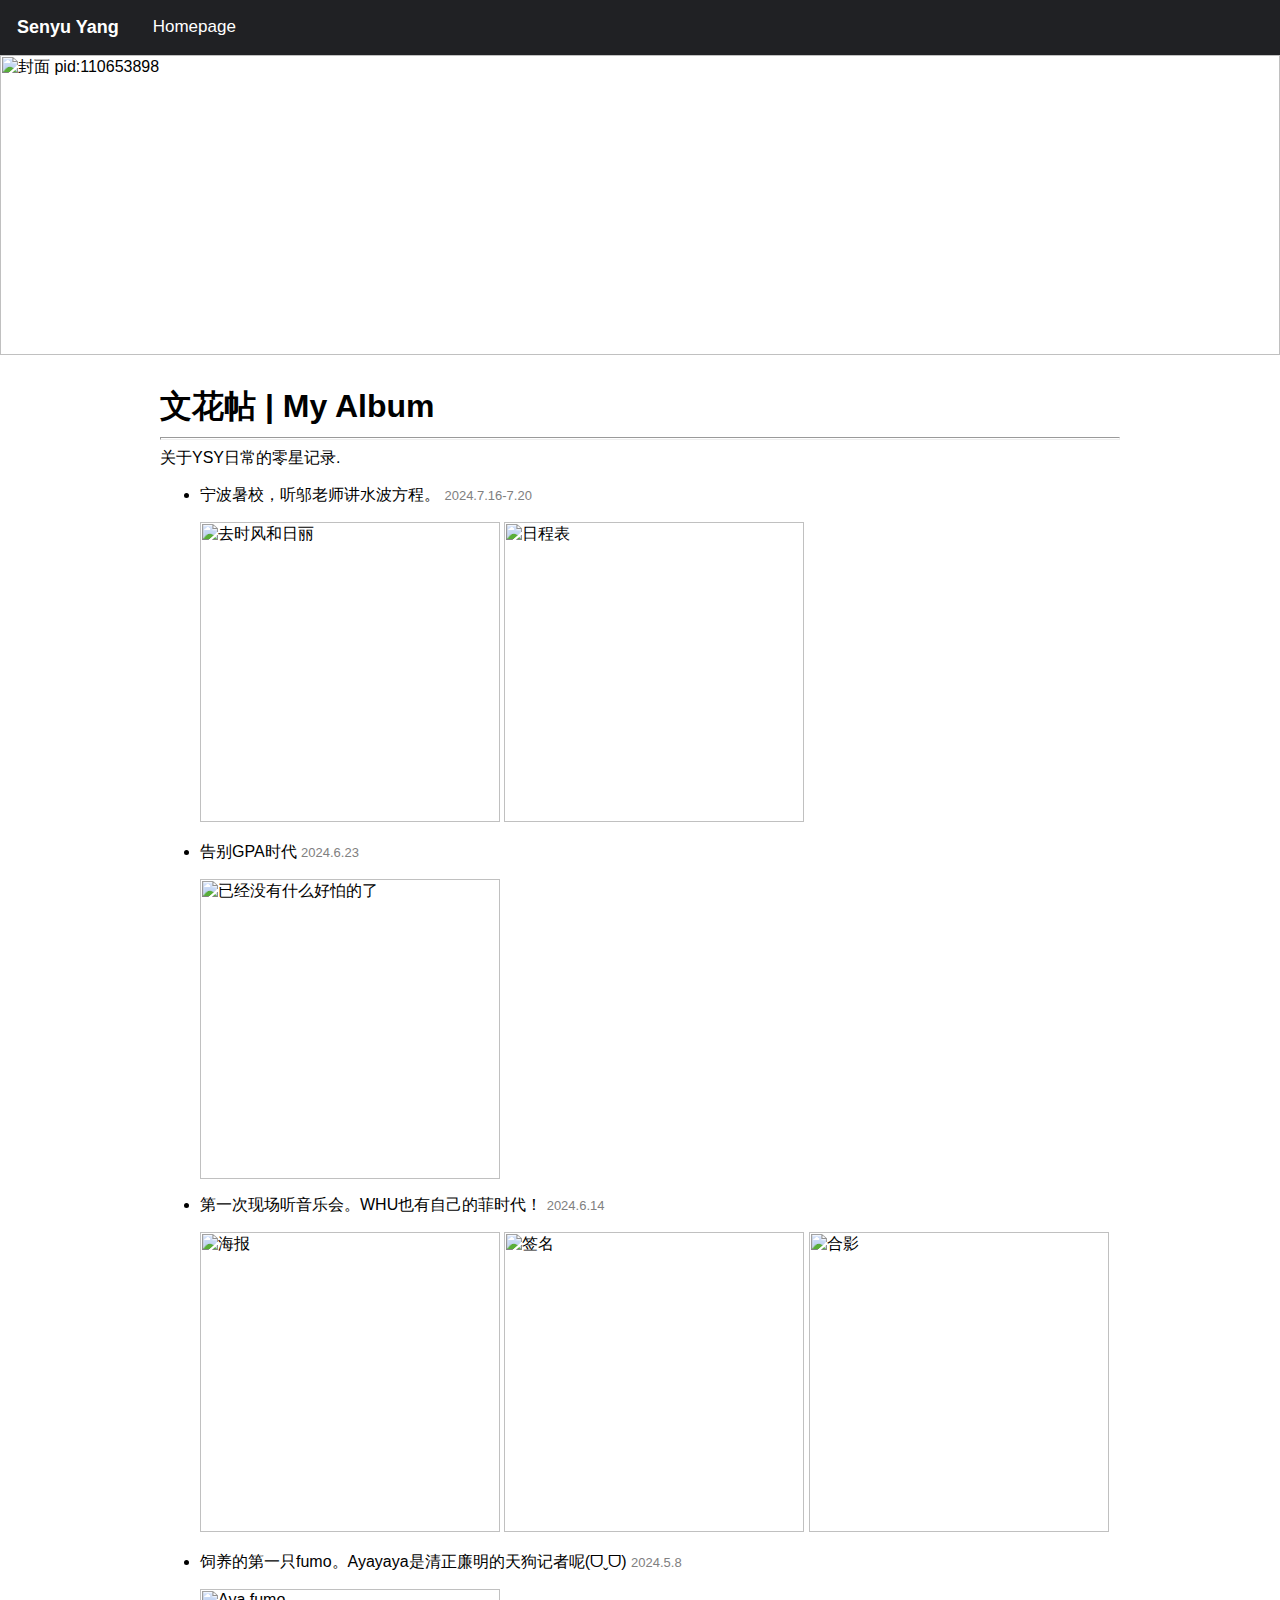
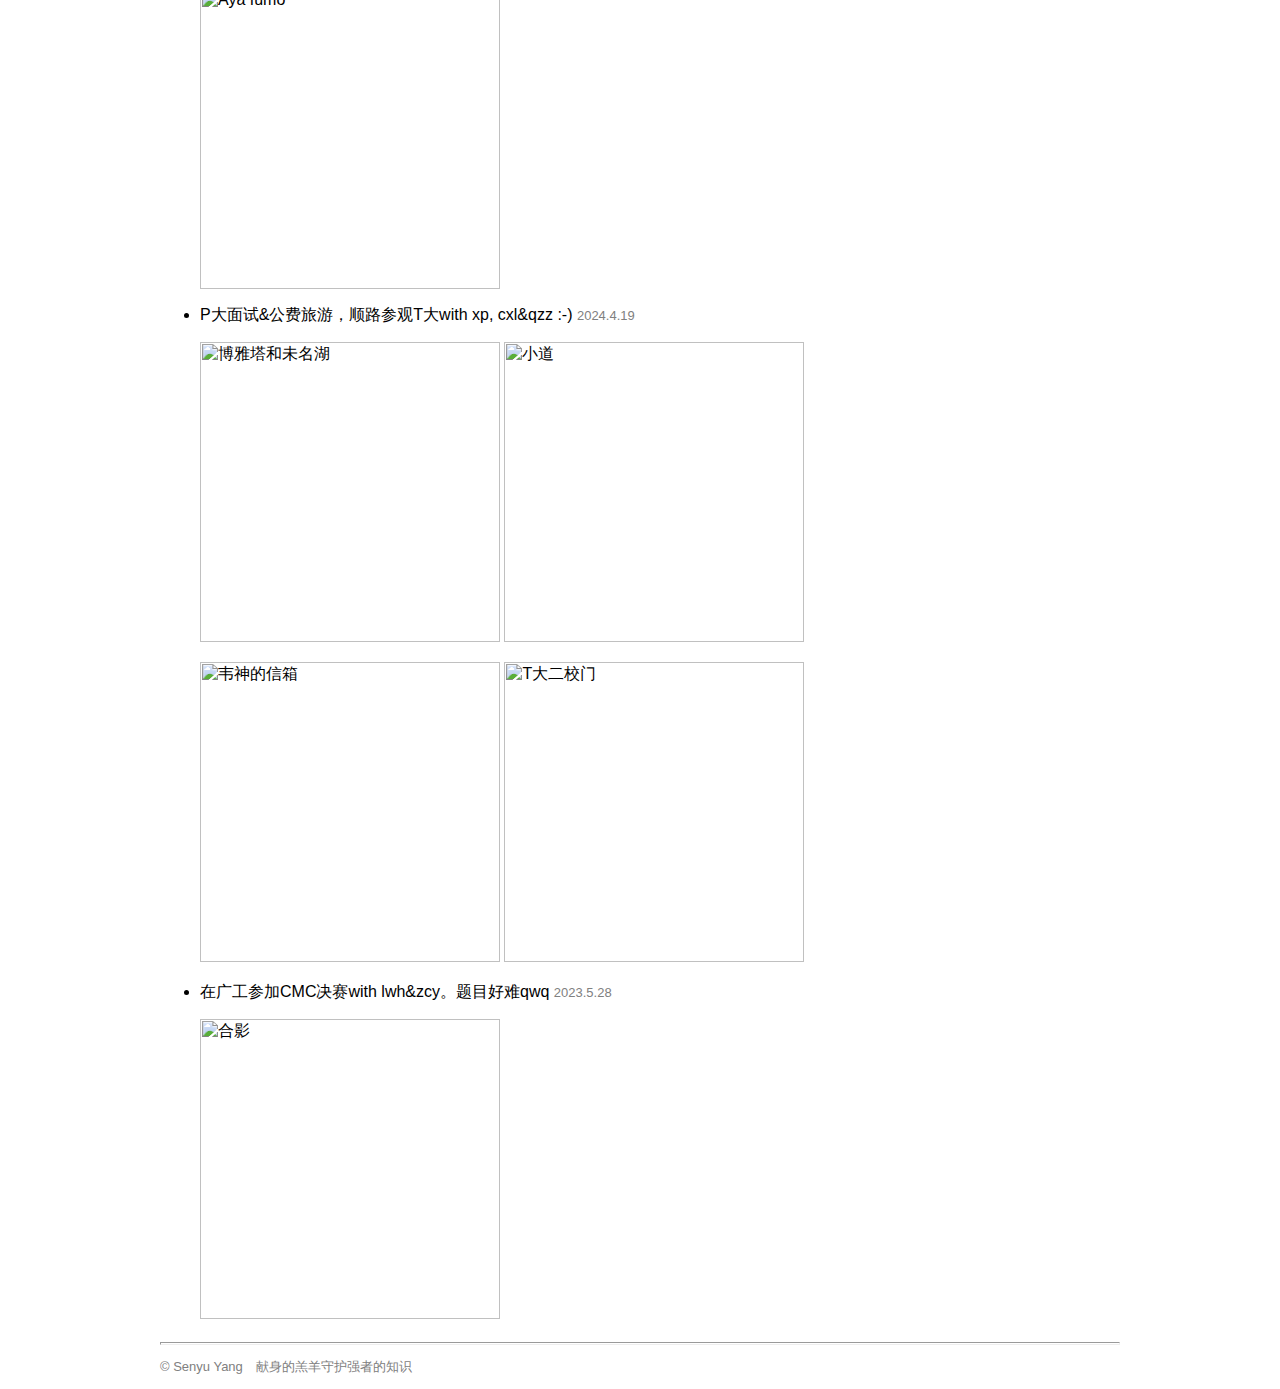
==== index.html @ 7a283efd "Update and rename README.md to index.html" ====
<html>
<head>  
<meta charset="utf-8">
<!--设置链接颜色-->  
<style>
a:link, a:visited{color:#0000EE}
</style>
<!--网页标题和图标  -->
<title>文花帖 | My Album</title>
<link rel="shortcut icon" href="https://raw.githubusercontent.com/SenyuYangPDELearner/SenyuYangPDELearner.github.io/main/favicon.ico">
<!--导入图标库  -->
  <script src="https://kit.fontawesome.com/c61fec31c6.js" crossorigin="anonymous"></script>
<!--LaTeX脚本-->
  <script src="https://cdn.mathjax.org/mathjax/latest/MathJax.js?config=TeX-AMS-MML_HTMLorMML" type="text/javascript"></script>
<script type="text/x-mathjax-config">
MathJax.Hub.Config({
        tex2jax: {
        skipTags: ['script', 'noscript', 'style', 'textarea', 'pre'],
        inlineMath: [['$','$']],
        displayMath: [['$$','$$']]
        }
});
</script>
<!--导航栏设置-->
<style>
   body {
    margin: 0;
     min-height: 100%;
     display: flex;
     flex-direction: column; 
     font-family: Verdana, sans-serif;
   }
   /*导航栏设置 */
   .navbar {
      position: sticky;
      top: 0;
      width: 100%;
      margin: 0;
      padding: 0px;
      overflow: hidden;
      background-color: rgb(32,33,36);
   }
   .navbar a {
      display: block;
      float: left;
      color: white;
      text-align: center;
      padding: 17px;/* 导航栏高度*/
      text-decoration: none;
      font-size: 17px;
   }
  img{
    height:300px;
  }
</style>
</head>

<!--设置背景图片 -->
<body background="" style="background-position:center top; background-repeat:no-repeat;">
<!--顶部导航栏 -->
<nav class="navbar">
      <a style="color:white; font-weight:bold; font-size:large">Senyu Yang</a>
      <a href="https://senyuyangpdelearner.github.io" target="_self">Homepage</a>
</nav>
<!--封面 -->
<img style="width:100%; margin: 0 auto;" src="https://raw.githubusercontent.com/SenyuYangPDELearner/seminars/main/img/Akyuucover-pid110653898.jpg" alt="封面 pid:110653898" title="铃求组，好！ pid:110653898" >
<!--正文区块-->
<div id="container" style="width:75%; margin: 0 auto; flex: 1">
<h1 style="margin-bottom: 0; margin-top: 30px">文花帖 | My Album</h1>
<hr style="height:1px">

关于YSY日常的零星记录.

<ul>
<li>
  <p>宁波暑校，听邬老师讲水波方程。 <font size=2 color="grey">2024.7.16-7.20</font></p>
  <p>
    <img src="https://raw.githubusercontent.com/SenyuYangPDELearner/record/main/image/toNingBo.jpg" alt="去时风和日丽" title="去时风和日丽"> 
    <img src="https://raw.githubusercontent.com/SenyuYangPDELearner/record/main/image/NBUschedule.jpg" alt="日程表" title="日程表" height="300">
  </p>
</li>

<li>
  <p>告别GPA时代 <font size=2 color="grey">2024.6.23</font></p>
  <p>
    <img src="https://raw.githubusercontent.com/SenyuYangPDELearner/record/main/image/1694680745694.jpg" alt="已经没有什么好怕的了" title="禁止迫害" height="300">
  </p>
</li>

<li>
  <p>第一次现场听音乐会。WHU也有自己的菲时代！ <font size=2 color="grey">2024.6.14</font></p>
  <p>
    <img src="https://raw.githubusercontent.com/SenyuYangPDELearner/record/main/image/IMG_20240612_154621.png" alt="海报" title="歌会海报" height="300">
    <img src="https://raw.githubusercontent.com/SenyuYangPDELearner/record/main/image/IMG_20240614_215736.jpg" alt="签名" title="字太丑所以马赛克了" height="300">
    <img src="https://raw.githubusercontent.com/SenyuYangPDELearner/record/main/image/mmexport1718374414800.jpg" alt="合影" title="这就是我们菲迷的组合技口牙" height="300">
  </p>
</li>

<li>
  <p>饲养的第一只fumo。​Ayayaya是清正廉明的天狗记者呢(ᗜˬᗜ)  <font size=2 color="grey">2024.5.8</font></p>
  <p>
    <img src="https://raw.githubusercontent.com/SenyuYangPDELearner/record/main/image/IMG_20240508_110940.jpg" alt="Aya fumo" title="fumofumo, 文文最可爱啦" height=300>
  </p>
</li>

<li>
  <p>P大面试&公费旅游，顺路参观T大with xp, cxl&qzz :-) <font size=2 color="grey">2024.4.19</font></p>
  <p>
    <img src="https://raw.githubusercontent.com/SenyuYangPDELearner/record/main/image/IMG_20240419_105606.jpg" alt="博雅塔和未名湖" title="博雅塔和未名湖" height=300 >
    <img src="https://raw.githubusercontent.com/SenyuYangPDELearner/record/main/image/IMG_20240419_102239.jpg" alt="小道" title="一条小道" height=300>
  </p>
  <p>
    <img src="https://raw.githubusercontent.com/SenyuYangPDELearner/record/main/image/IMG_20240623_161920.jpg" alt="韦神的信箱" title="膜" height=300>
    <img src="https://raw.githubusercontent.com/SenyuYangPDELearner/record/main/image/mmexport1713527652871.jpg" alt="T大二校门" title="T大二校门" height=300>
  </p>
</li>

<li>
  <p>在广工参加CMC决赛with lwh&zcy。题目好难qwq <font size=2 color="grey">2023.5.28</font></p>
  <p>
    <img src="https://raw.githubusercontent.com/SenyuYangPDELearner/record/main/image/mmexport1718172528678.jpg" alt="合影" title="ysy发现没有摘口罩.jpg" height=300 >
  </p>
</li>
</div>

<div id="footer" style="bottom: 0; padding: 0px; width: 75%; margin: 0 auto; font-size:small; color: rgb(128,128,128)">
<hr style="height:1px">
<!--网页底部 -->
<p>
  &copy; Senyu Yang&emsp;献身的羔羊守护强者的知识
</p>
</div>

</body>
</html>
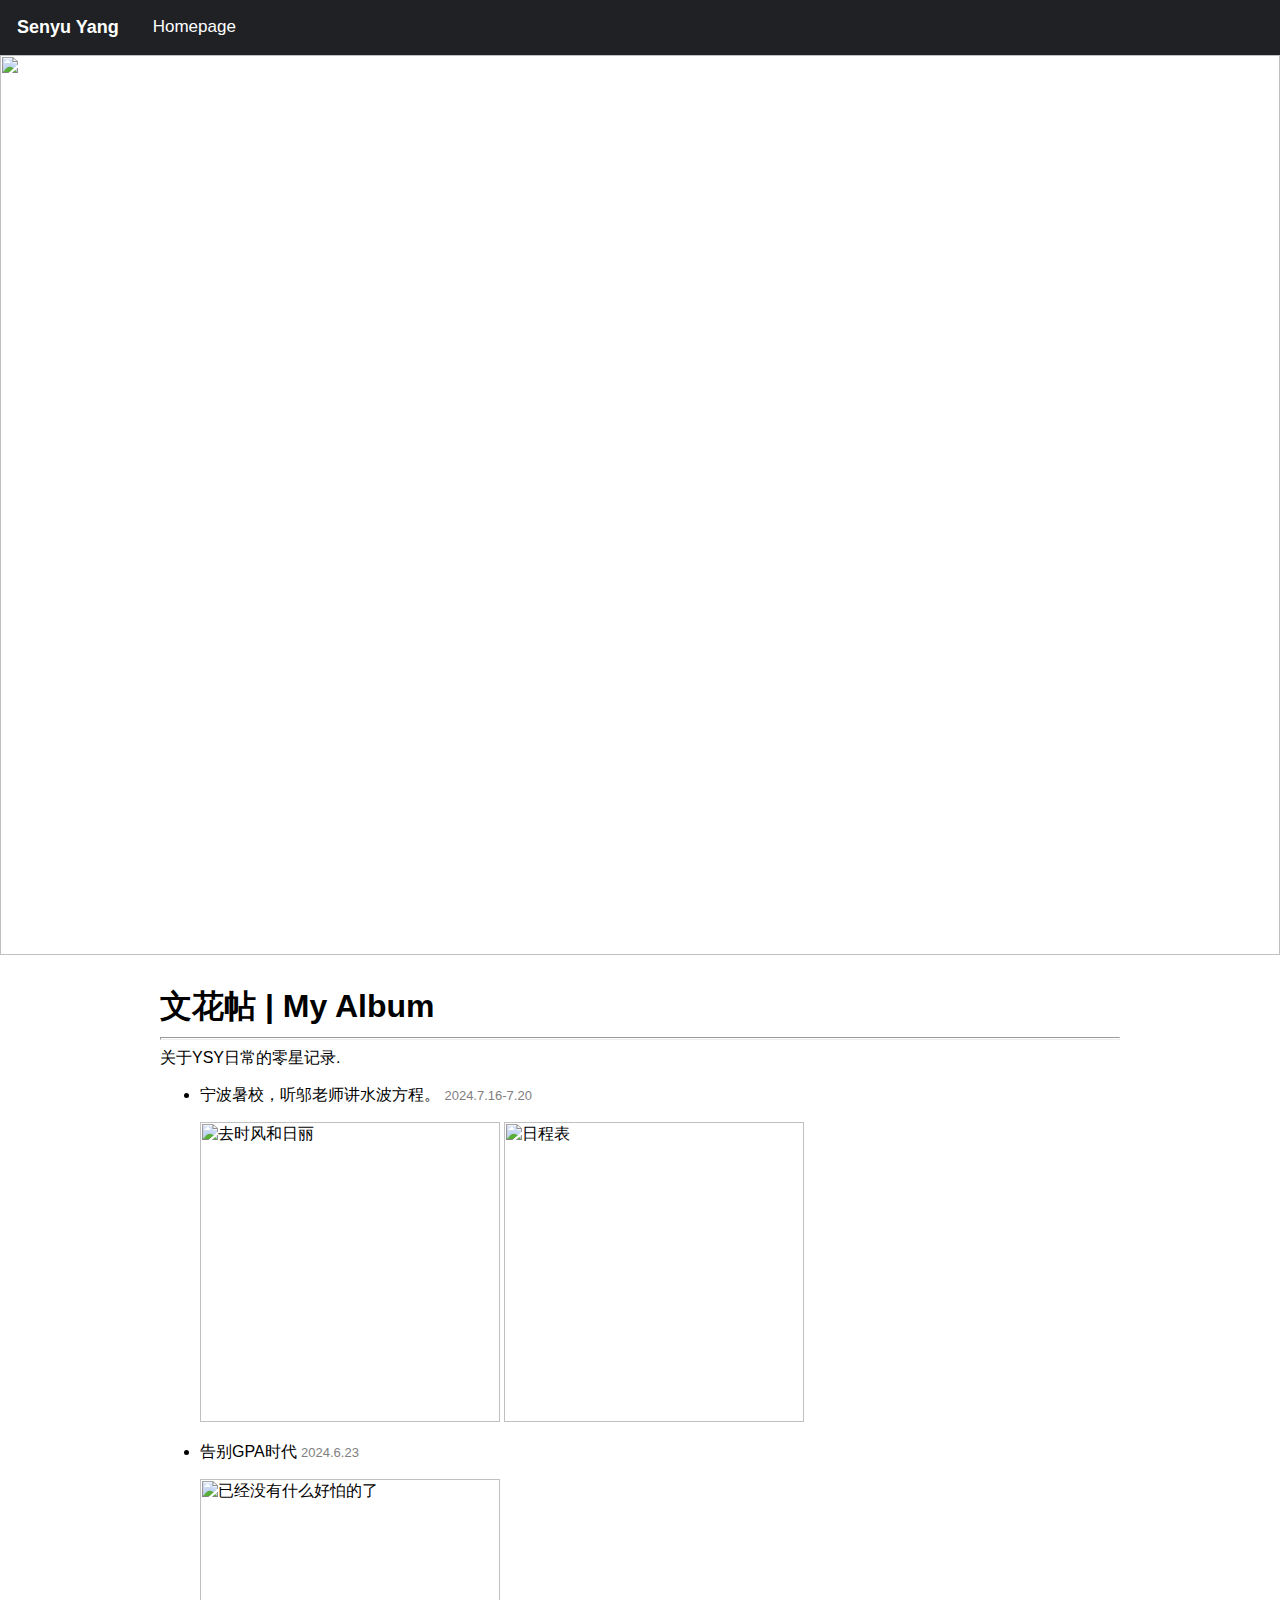
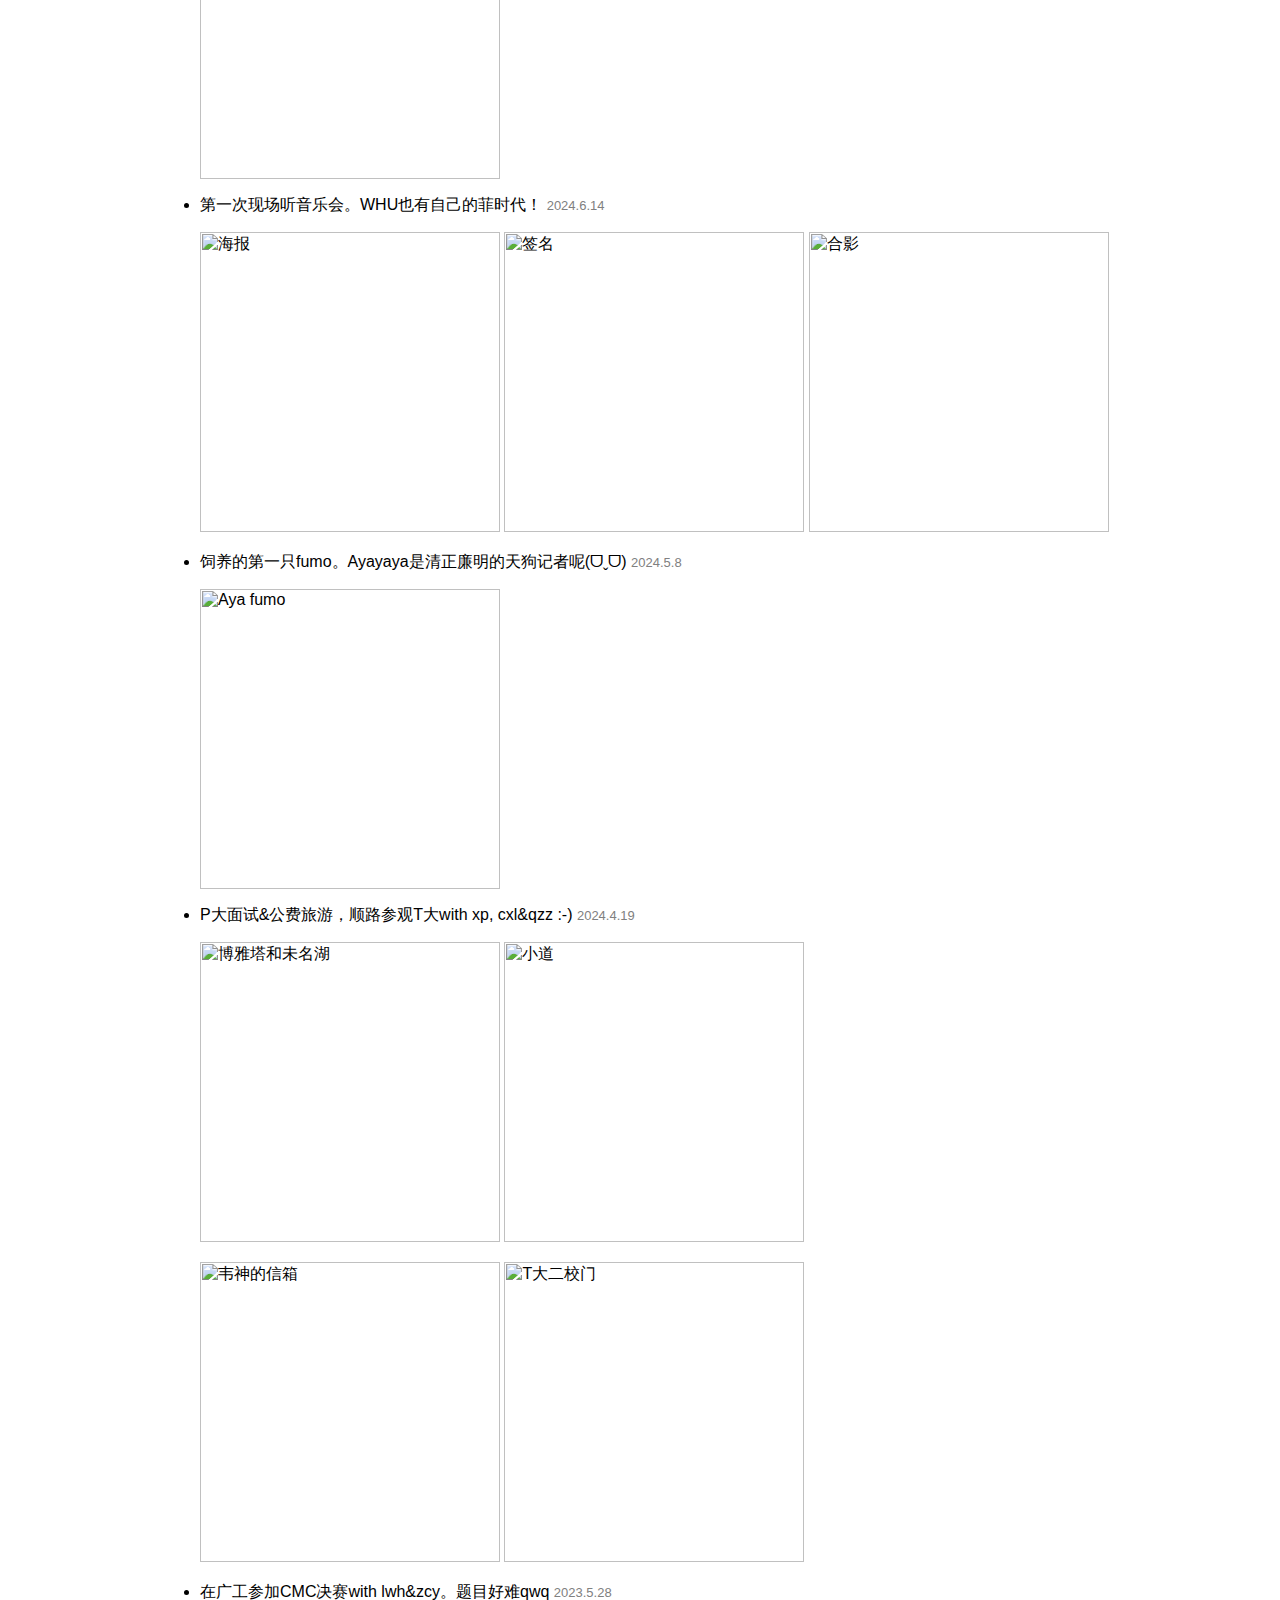
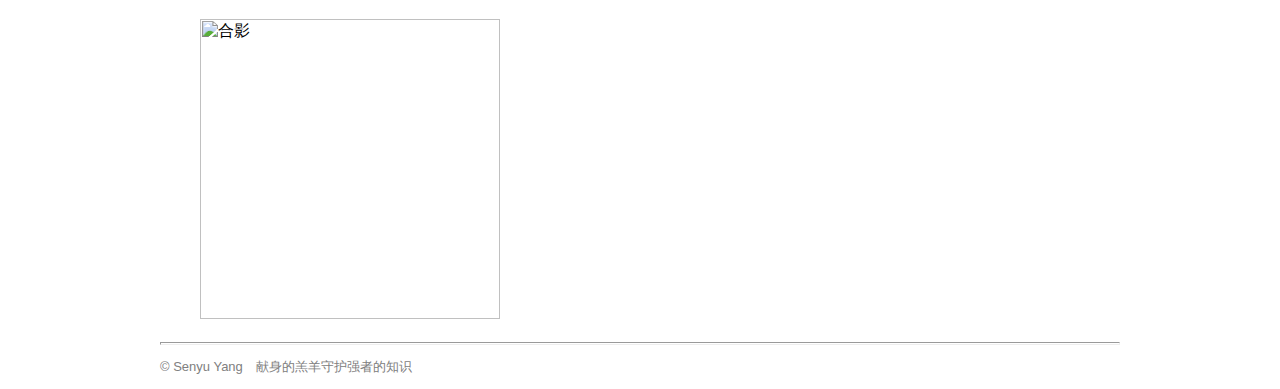
==== commit 11e96ba0: "Update index.html" ====
--- a/index.html
+++ b/index.html
@@ -49,9 +49,6 @@
       text-decoration: none;
       font-size: 17px;
    }
-  img{
-    height:300px;
-  }
 </style>
 </head>
 
@@ -63,7 +60,7 @@
       <a href="https://senyuyangpdelearner.github.io" target="_self">Homepage</a>
 </nav>
 <!--封面 -->
-<img style="width:100%; margin: 0 auto;" src="https://raw.githubusercontent.com/SenyuYangPDELearner/seminars/main/img/Akyuucover-pid110653898.jpg" alt="封面 pid:110653898" title="铃求组，好！ pid:110653898" >
+<img style="width:100%; margin: 0 auto;" src="" alt="" title="" >
 <!--正文区块-->
 <div id="container" style="width:75%; margin: 0 auto; flex: 1">
 <h1 style="margin-bottom: 0; margin-top: 30px">文花帖 | My Album</h1>
@@ -75,7 +72,7 @@
 <li>
   <p>宁波暑校，听邬老师讲水波方程。 <font size=2 color="grey">2024.7.16-7.20</font></p>
   <p>
-    <img src="https://raw.githubusercontent.com/SenyuYangPDELearner/record/main/image/toNingBo.jpg" alt="去时风和日丽" title="去时风和日丽"> 
+    <img src="https://raw.githubusercontent.com/SenyuYangPDELearner/record/main/image/toNingBo.jpg" alt="去时风和日丽" title="去时风和日丽" height="300"> 
     <img src="https://raw.githubusercontent.com/SenyuYangPDELearner/record/main/image/NBUschedule.jpg" alt="日程表" title="日程表" height="300">
   </p>
 </li>
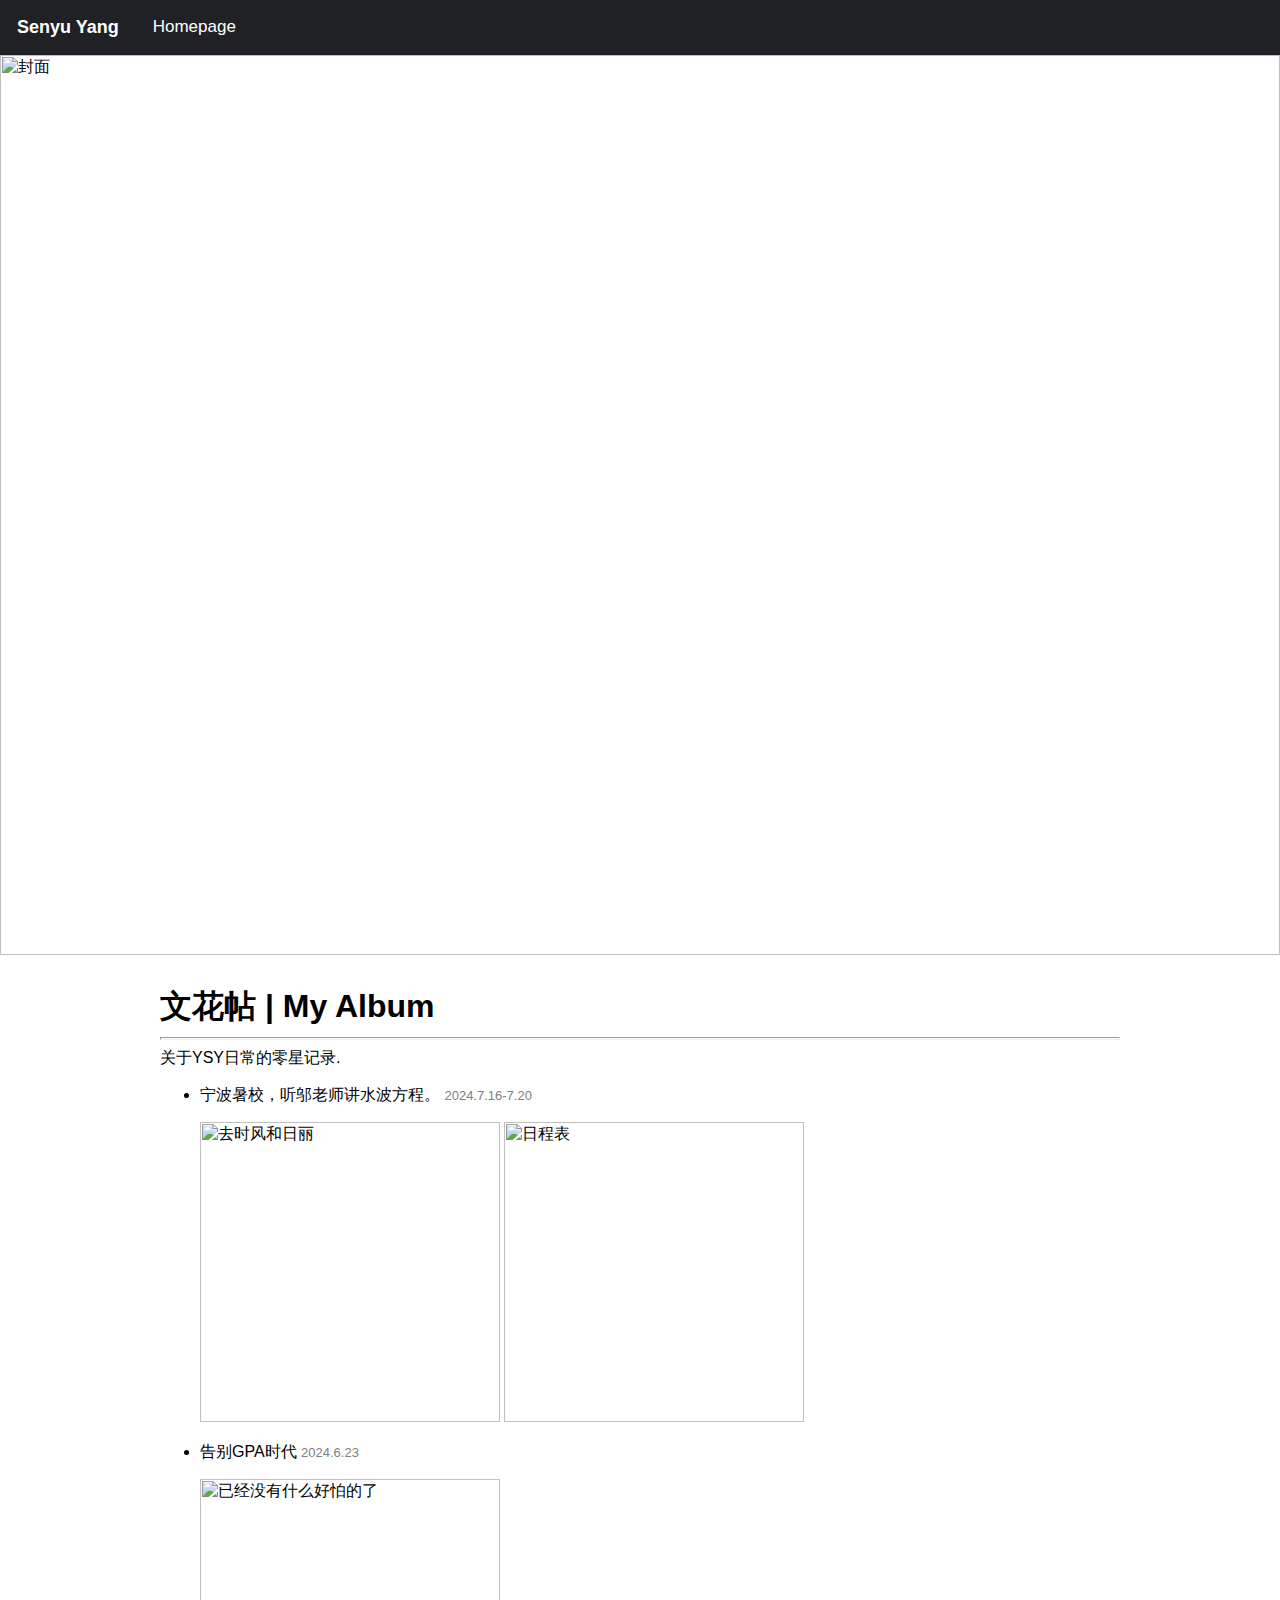
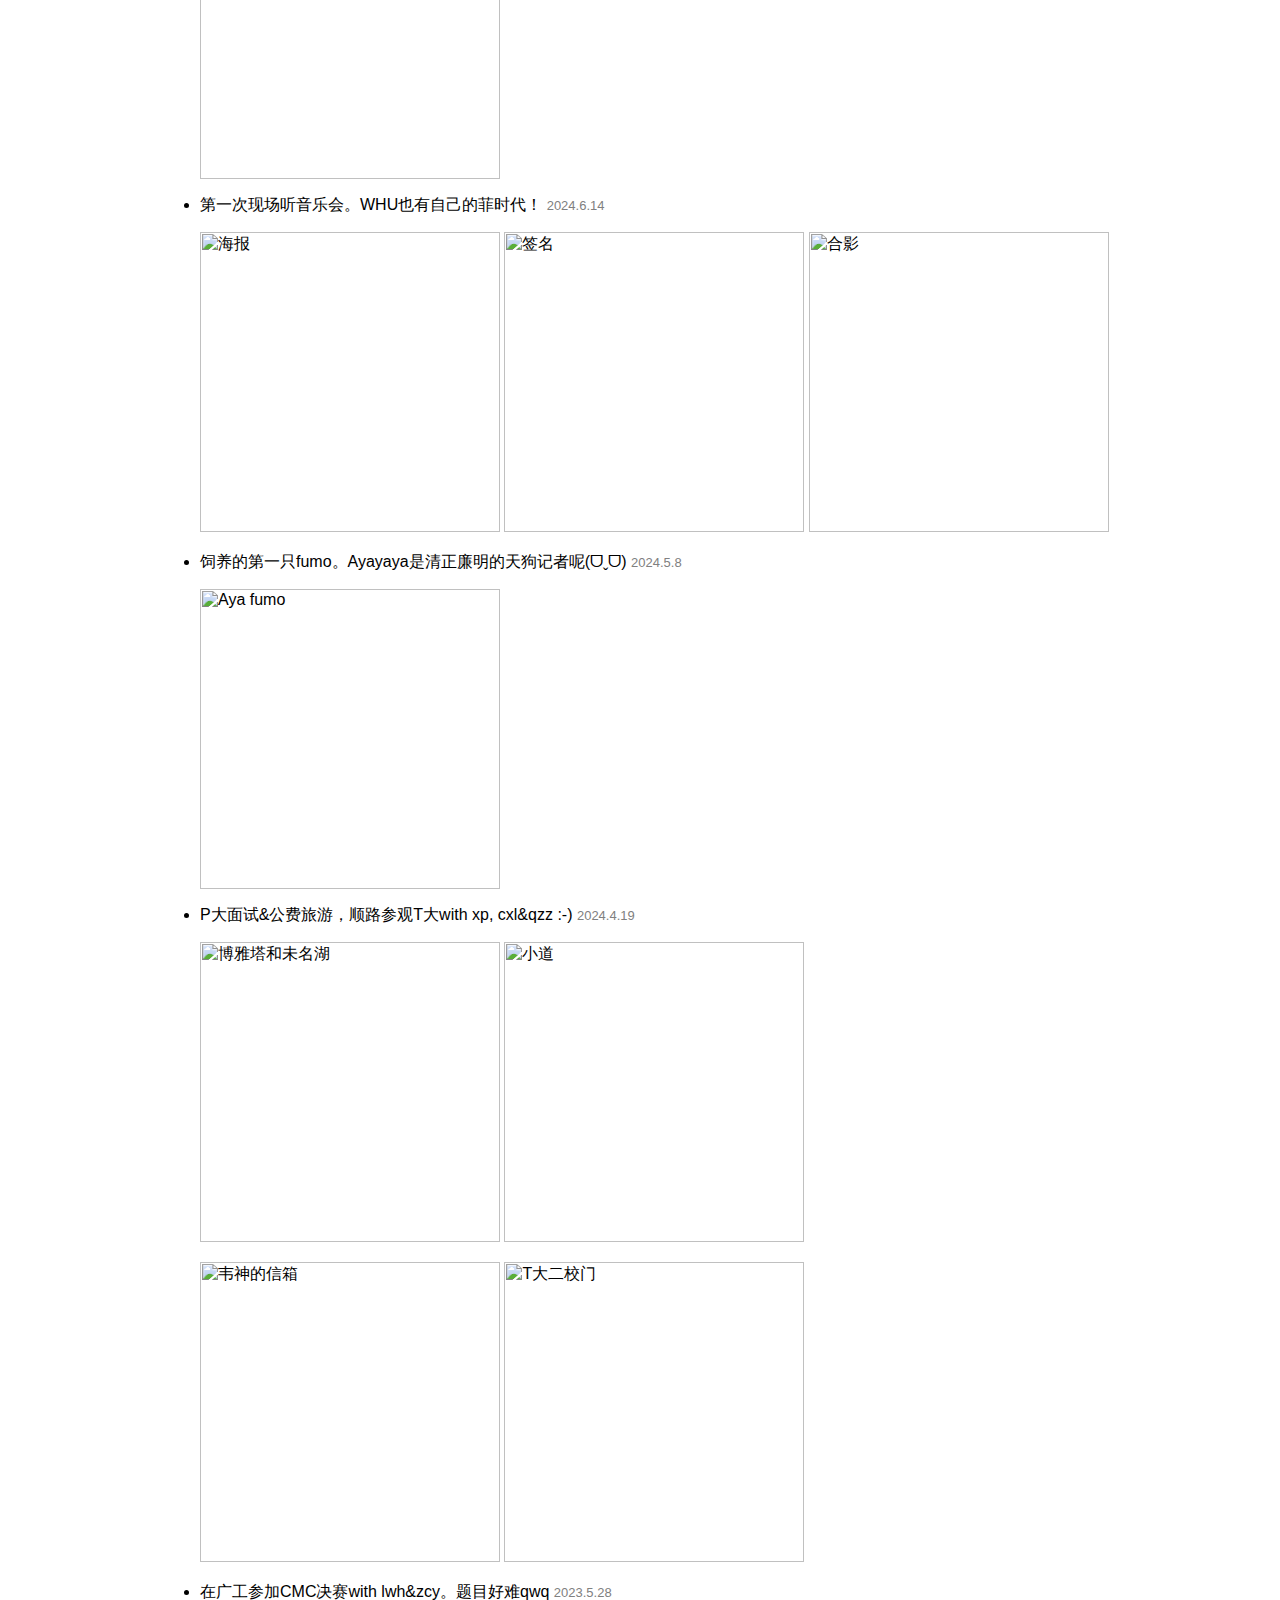
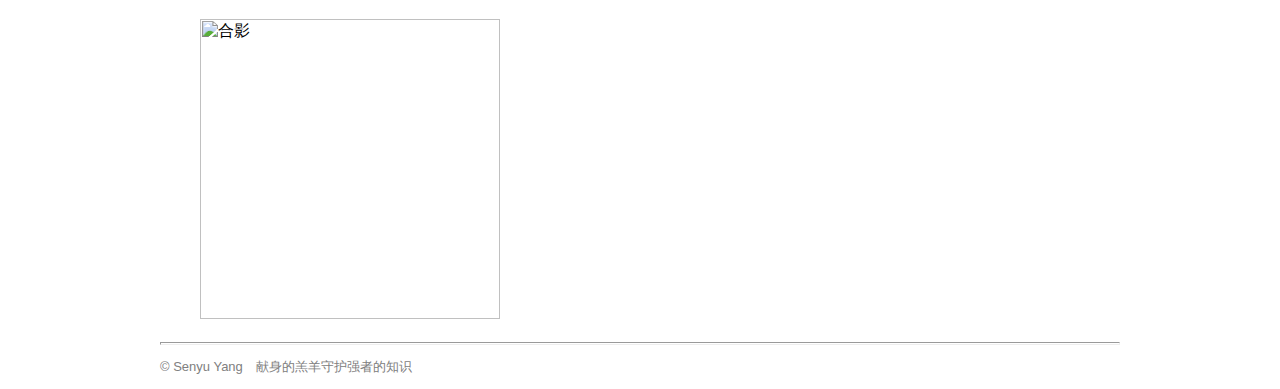
==== commit e284dbff: "Update index.html" ====
--- a/index.html
+++ b/index.html
@@ -60,7 +60,7 @@
       <a href="https://senyuyangpdelearner.github.io" target="_self">Homepage</a>
 </nav>
 <!--封面 -->
-<img style="width:100%; margin: 0 auto;" src="" alt="" title="" >
+<img style="width:100%; margin: 0 auto;" src="https://raw.githubusercontent.com/SenyuYangPDELearner/record/main/image/PhantasticallSoundFinder-cover.jpg" alt="封面" title="(C85)[梶迫小道具店]Phantasticall Sound Finder的封面，很喜欢的一张东方同人专辑" >
 <!--正文区块-->
 <div id="container" style="width:75%; margin: 0 auto; flex: 1">
 <h1 style="margin-bottom: 0; margin-top: 30px">文花帖 | My Album</h1>
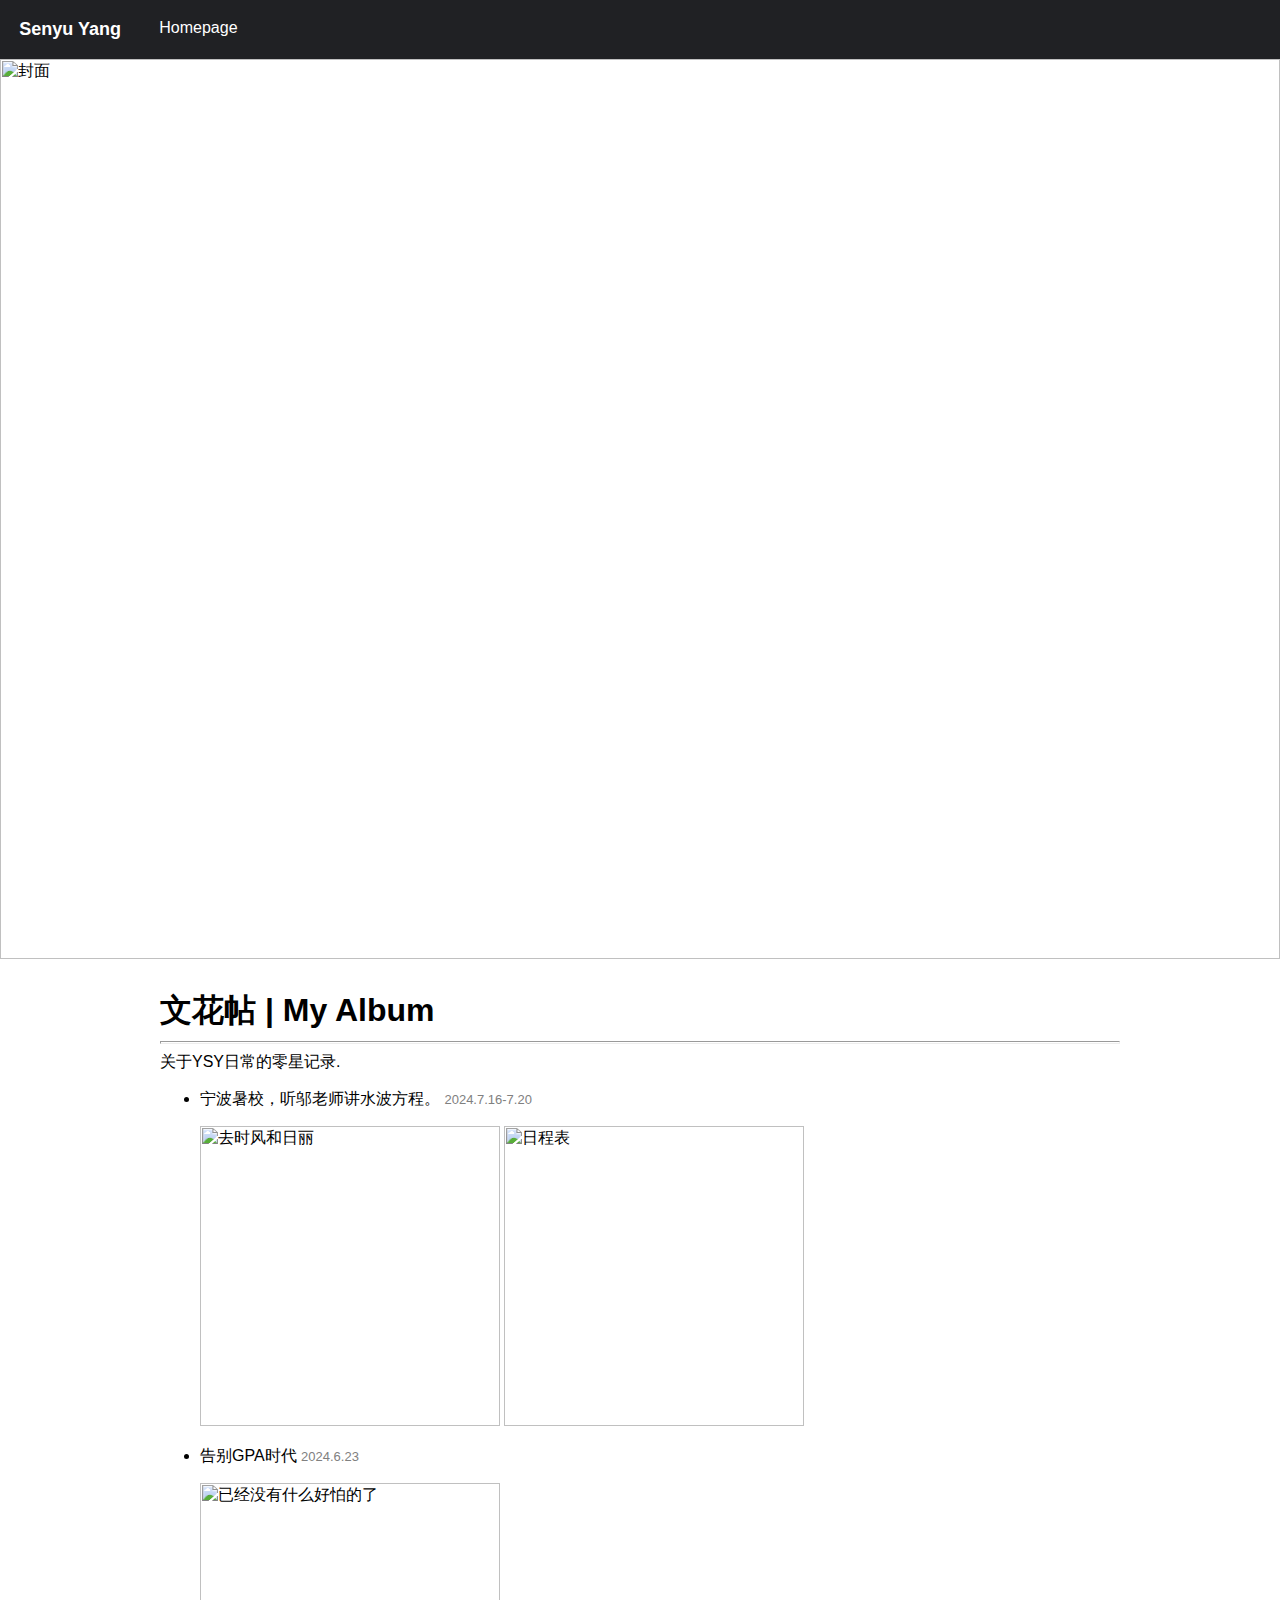
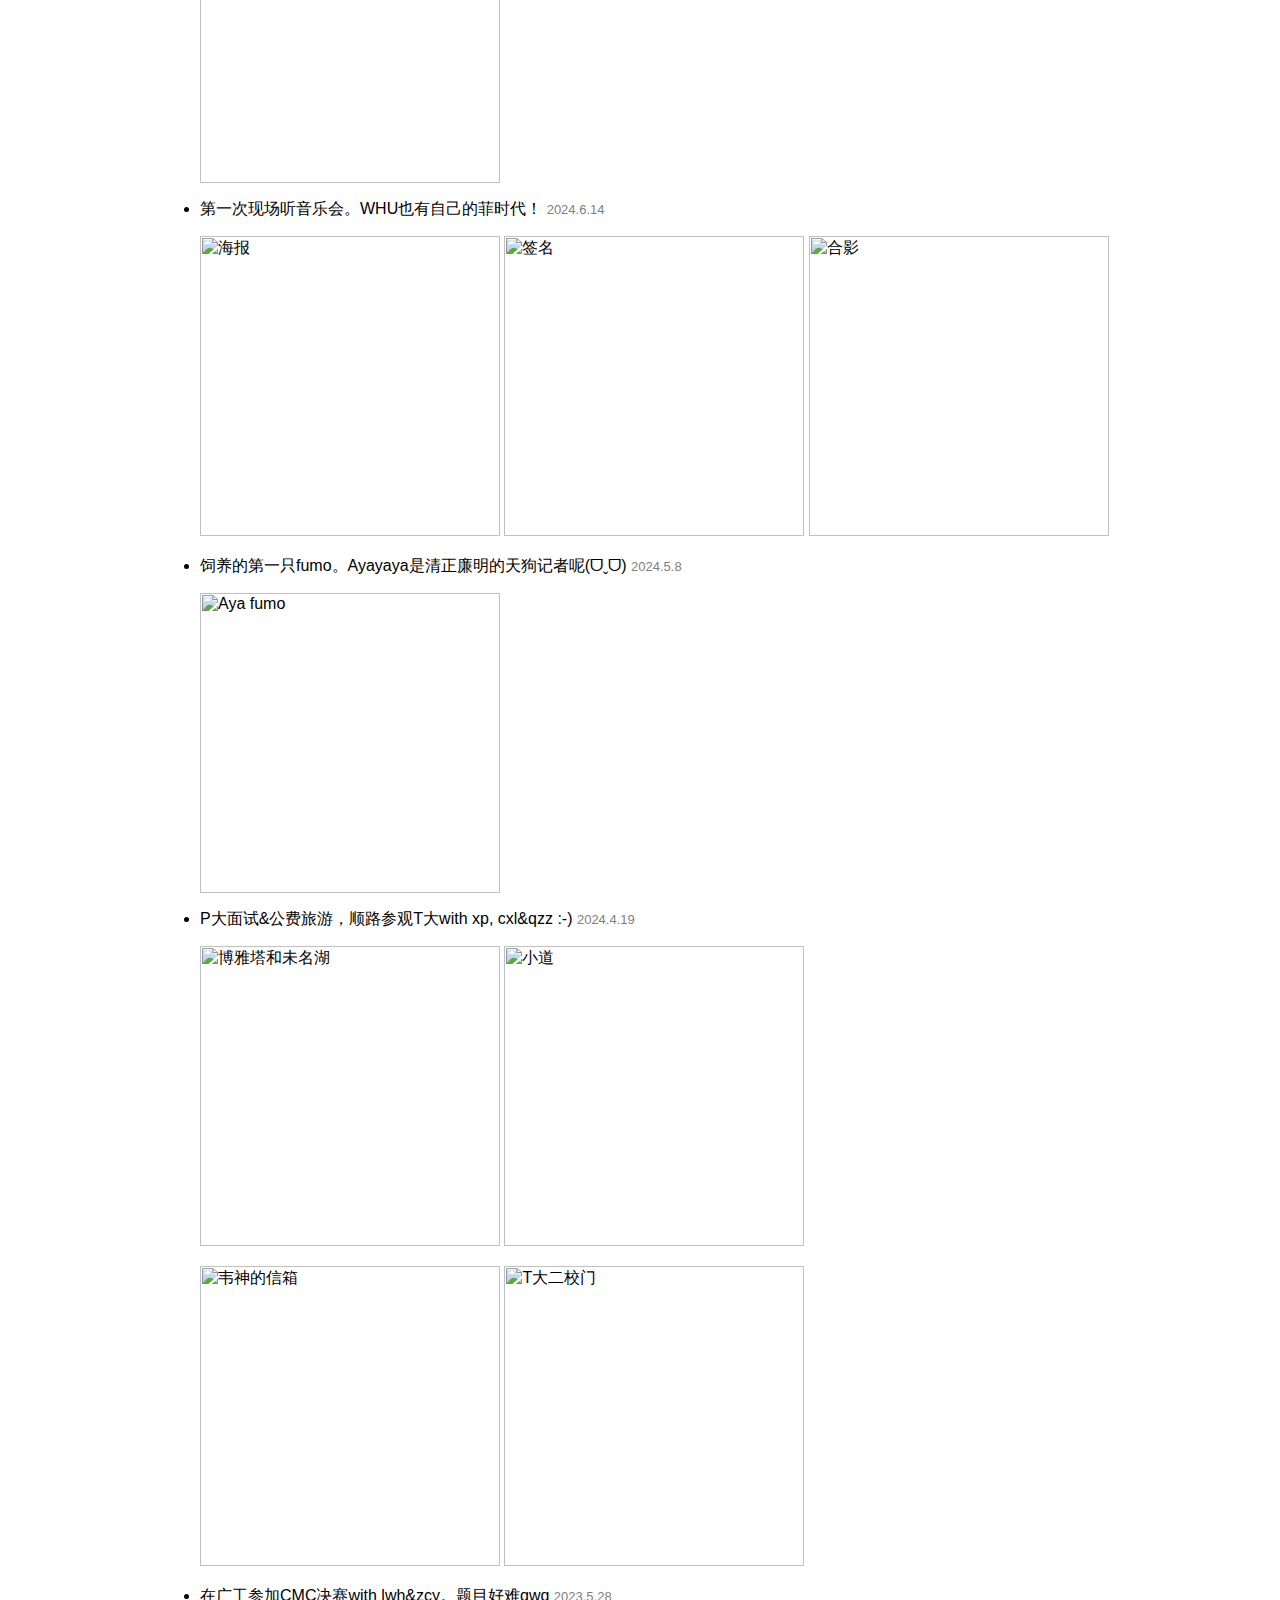
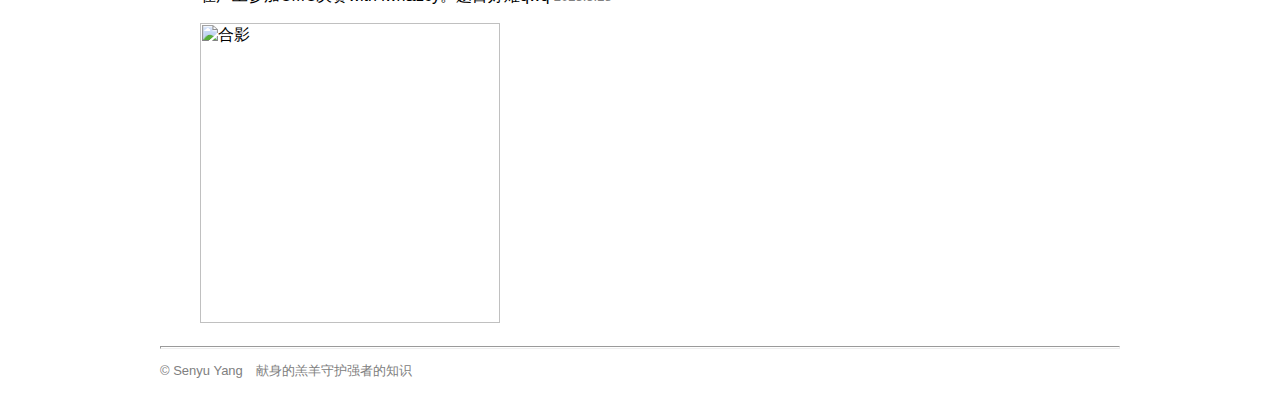
==== commit fc064f3e: "Update index.html" ====
--- a/index.html
+++ b/index.html
@@ -1,6 +1,8 @@
 <html>
 <head>  
 <meta charset="utf-8">
+<!--窗口自适应-->
+<meta name="viewport" content="width=device-width, initial-scale=1.0">
 <!--设置链接颜色-->  
 <style>
 a:link, a:visited{color:#0000EE}
@@ -24,30 +26,29 @@
 <!--导航栏设置-->
 <style>
    body {
-    margin: 0;
+     margin: 0;
      min-height: 100%;
      display: flex;
-     flex-direction: column; 
+     flex-direction: column;
      font-family: Verdana, sans-serif;
    }
    /*导航栏设置 */
    .navbar {
-      position: sticky;
-      top: 0;
-      width: 100%;
-      margin: 0;
-      padding: 0px;
-      overflow: hidden;
-      background-color: rgb(32,33,36);
+     position:sticky;
+     top: 0px;
+     padding: 0px;
+     margin: 0px;
+     list-style-type: none;
+     background-color: rgb(32,33,36);
+     overflow: hidden;
    }
-   .navbar a {
-      display: block;
-      float: left;
-      color: white;
-      text-align: center;
-      padding: 17px;/* 导航栏高度*/
-      text-decoration: none;
-      font-size: 17px;
+   .navbar a{
+     color: white;
+     display: block;
+     float: left;
+     text-decoration: none;
+     padding: 1.5%;
+     /*font-size: 100%*/
    }
 </style>
 </head>
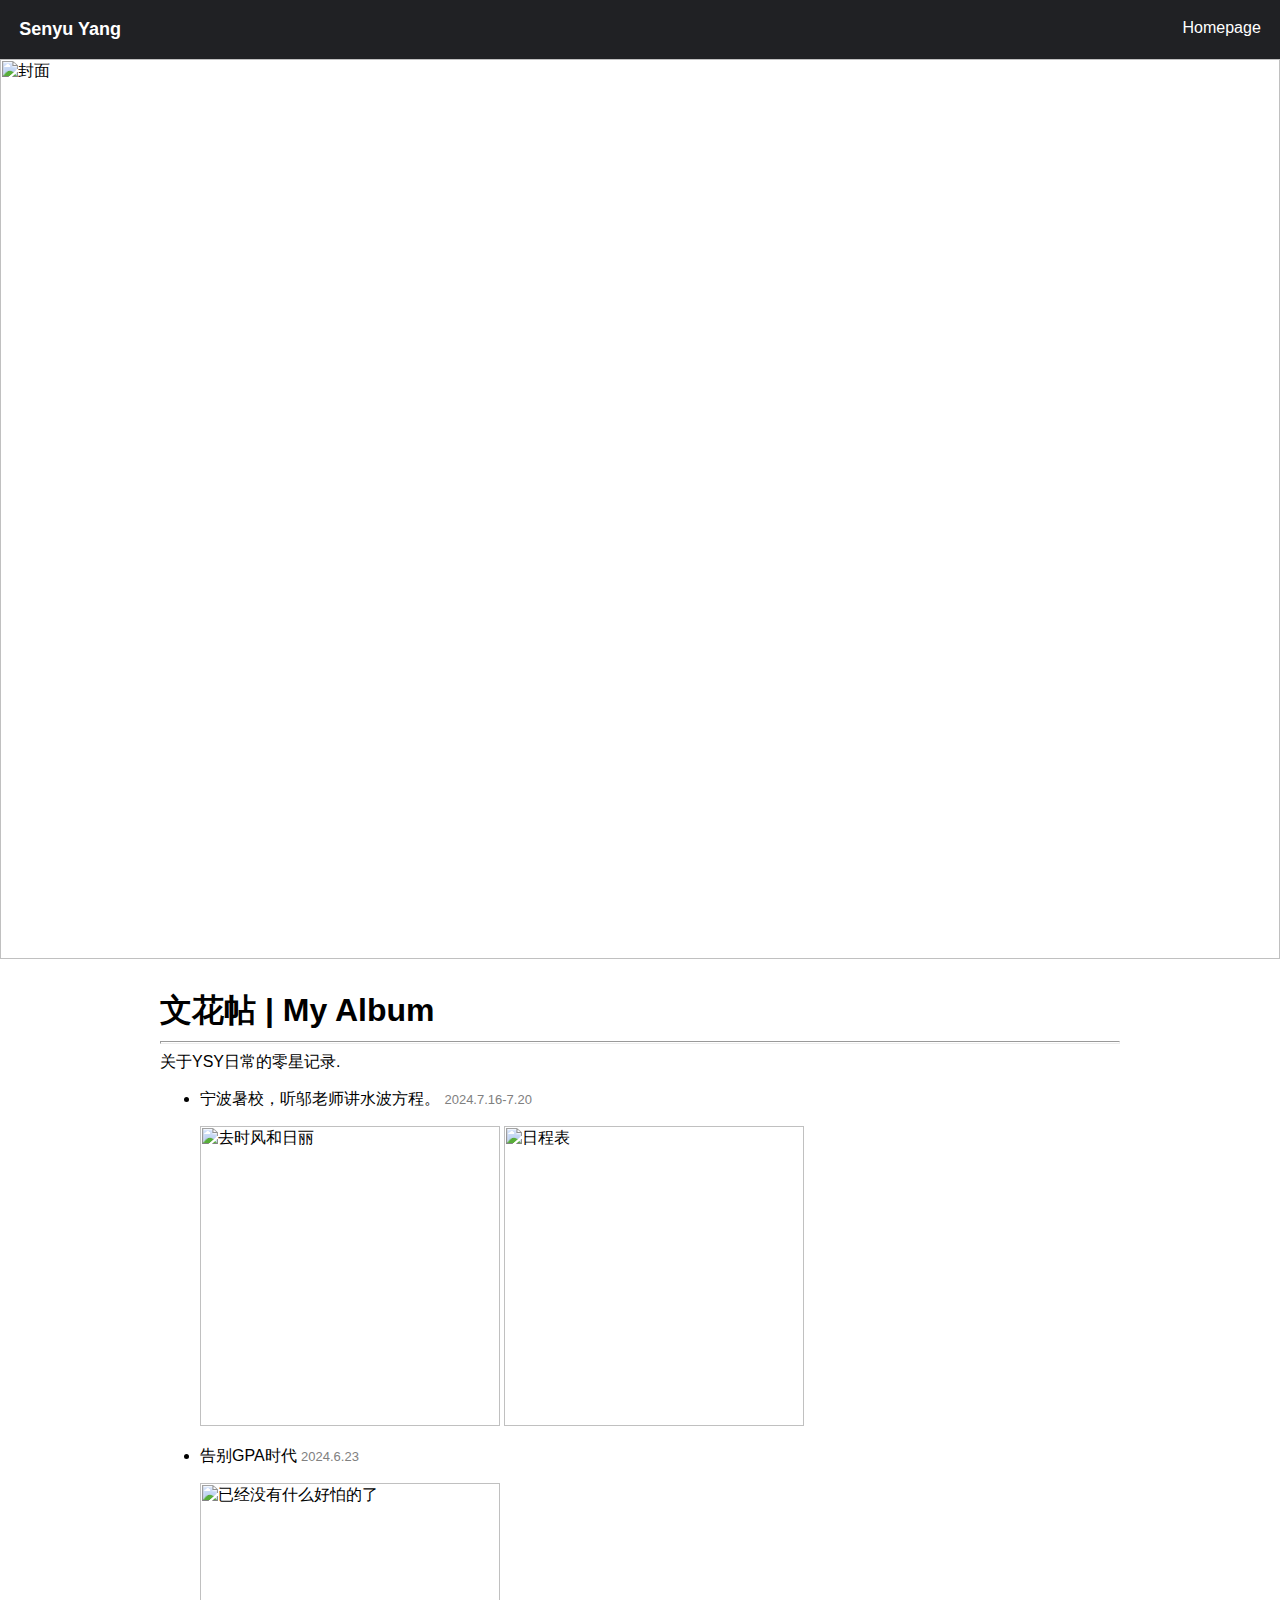
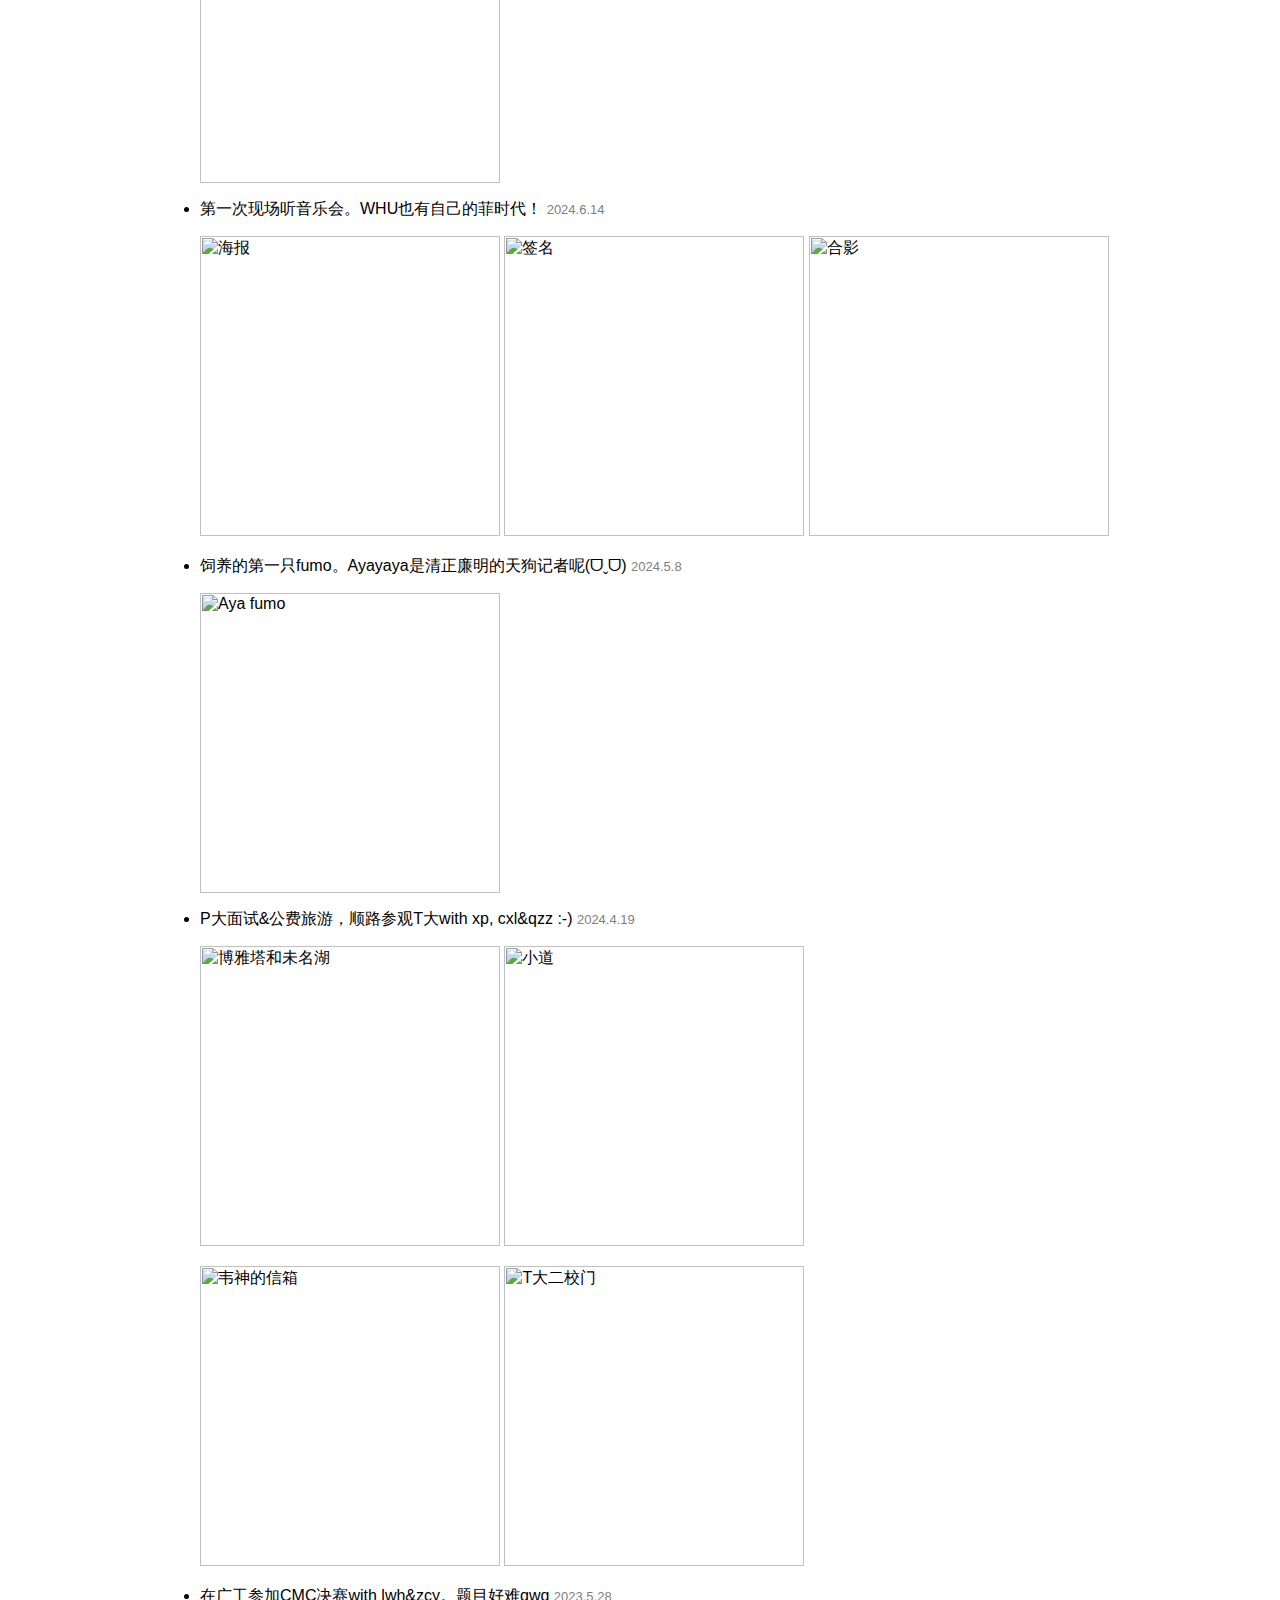
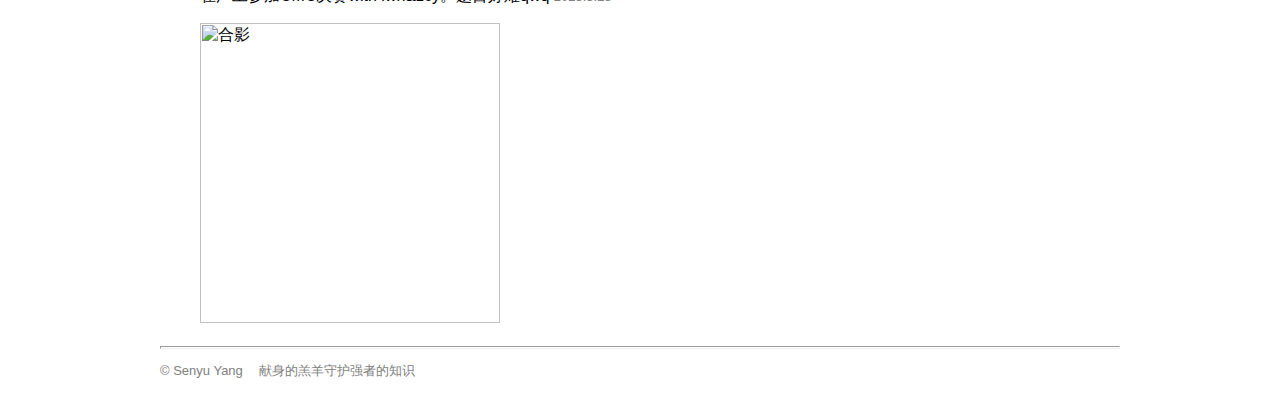
==== commit b6e75678: "Update index.html" ====
--- a/index.html
+++ b/index.html
@@ -3,17 +3,15 @@
 <meta charset="utf-8">
 <!--窗口自适应-->
 <meta name="viewport" content="width=device-width, initial-scale=1.0">
-<!--设置链接颜色-->  
-<style>
-a:link, a:visited{color:#0000EE}
-</style>
 <!--网页标题和图标  -->
-<title>文花帖 | My Album</title>
+<title>燕石志 | Math Blog</title>
 <link rel="shortcut icon" href="https://raw.githubusercontent.com/SenyuYangPDELearner/SenyuYangPDELearner.github.io/main/favicon.ico">
 <!--导入图标库  -->
   <script src="https://kit.fontawesome.com/c61fec31c6.js" crossorigin="anonymous"></script>
+<!--引入CSS文件  -->
+<link rel="stylesheet" type="text/css" href="css/style.css">
 <!--LaTeX脚本-->
-  <script src="https://cdn.mathjax.org/mathjax/latest/MathJax.js?config=TeX-AMS-MML_HTMLorMML" type="text/javascript"></script>
+<script src="https://cdn.mathjax.org/mathjax/latest/MathJax.js?config=TeX-AMS-MML_HTMLorMML" type="text/javascript"></script>
 <script type="text/x-mathjax-config">
 MathJax.Hub.Config({
         tex2jax: {
@@ -23,7 +21,22 @@
         }
 });
 </script>
-<!--导航栏设置-->
+<!--导航栏和页脚html  -->
+<script>
+        fetch('template/head.html')
+            .then(response => response.text())
+            .then(data => {
+                document.querySelector('#headnav').innerHTML = data;
+            });
+</script>
+<script>
+        fetch('template/foot.html')
+            .then(response => response.text())
+            .then(data => {
+                document.querySelector('#footbar').innerHTML = data;
+            });
+</script>
+<!--整体样式-->
 <style>
    body {
      margin: 0;
@@ -32,34 +45,13 @@
      flex-direction: column;
      font-family: Verdana, sans-serif;
    }
-   /*导航栏设置 */
-   .navbar {
-     position:sticky;
-     top: 0px;
-     padding: 0px;
-     margin: 0px;
-     list-style-type: none;
-     background-color: rgb(32,33,36);
-     overflow: hidden;
-   }
-   .navbar a{
-     color: white;
-     display: block;
-     float: left;
-     text-decoration: none;
-     padding: 1.5%;
-     /*font-size: 100%*/
-   }
 </style>
 </head>
-
+  
 <!--设置背景图片 -->
 <body background="" style="background-position:center top; background-repeat:no-repeat;">
 <!--顶部导航栏 -->
-<nav class="navbar">
-      <a style="color:white; font-weight:bold; font-size:large">Senyu Yang</a>
-      <a href="https://senyuyangpdelearner.github.io" target="_self">Homepage</a>
-</nav>
+<div id="headnav" style="position: sticky; top: 0px;"></div>
 <!--封面 -->
 <img style="width:100%; margin: 0 auto;" src="https://raw.githubusercontent.com/SenyuYangPDELearner/record/main/image/PhantasticallSoundFinder-cover.jpg" alt="封面" title="(C85)[梶迫小道具店]Phantasticall Sound Finder的封面，很喜欢的一张东方同人专辑" >
 <!--正文区块-->
@@ -121,13 +113,8 @@
 </li>
 </div>
 
-<div id="footer" style="bottom: 0; padding: 0px; width: 75%; margin: 0 auto; font-size:small; color: rgb(128,128,128)">
-<hr style="height:1px">
-<!--网页底部 -->
-<p>
-  &copy; Senyu Yang&emsp;献身的羔羊守护强者的知识
-</p>
-</div>
+<!-- foot copy -->
+<div id="footbar"></div>
 
 </body>
 </html>
--- a/css/style.css
+++ b/css/style.css
@@ -0,0 +1,27 @@
+a:link, a:visited {
+   color:#0000EE;
+   }
+.navbar {
+     position:sticky;
+     top: 0px;
+     padding: 0px;
+     margin: 0px;
+     width: 100%;
+     list-style-type: none;
+     background-color: rgb(32,33,36);
+     overflow: hidden;
+   }
+.navbar b{
+  color: white;
+  display: block;
+  float: left; 
+  text-decoration: none;
+  padding: 1.5%;     
+}
+.navbar a{
+     color: white;
+     display: block;
+     float: right;
+     text-decoration: none;
+     padding: 1.5%;
+   }
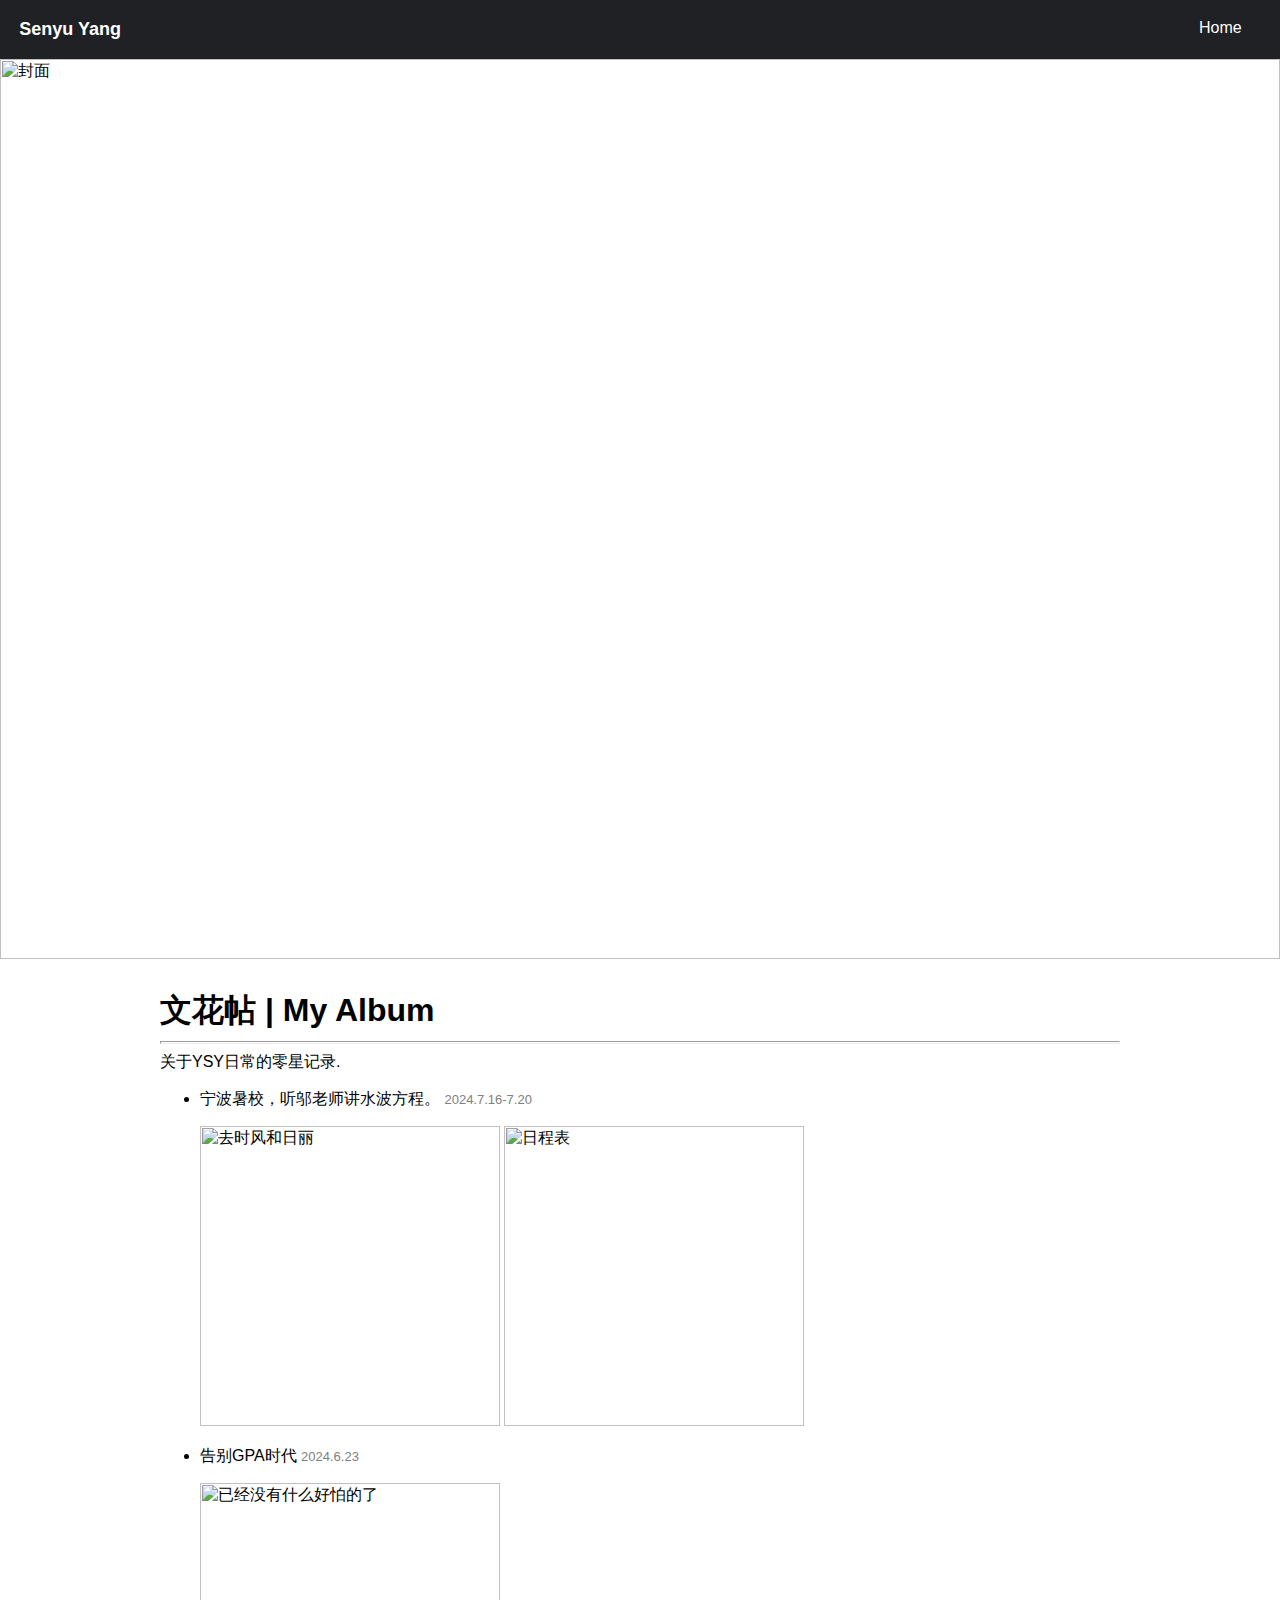
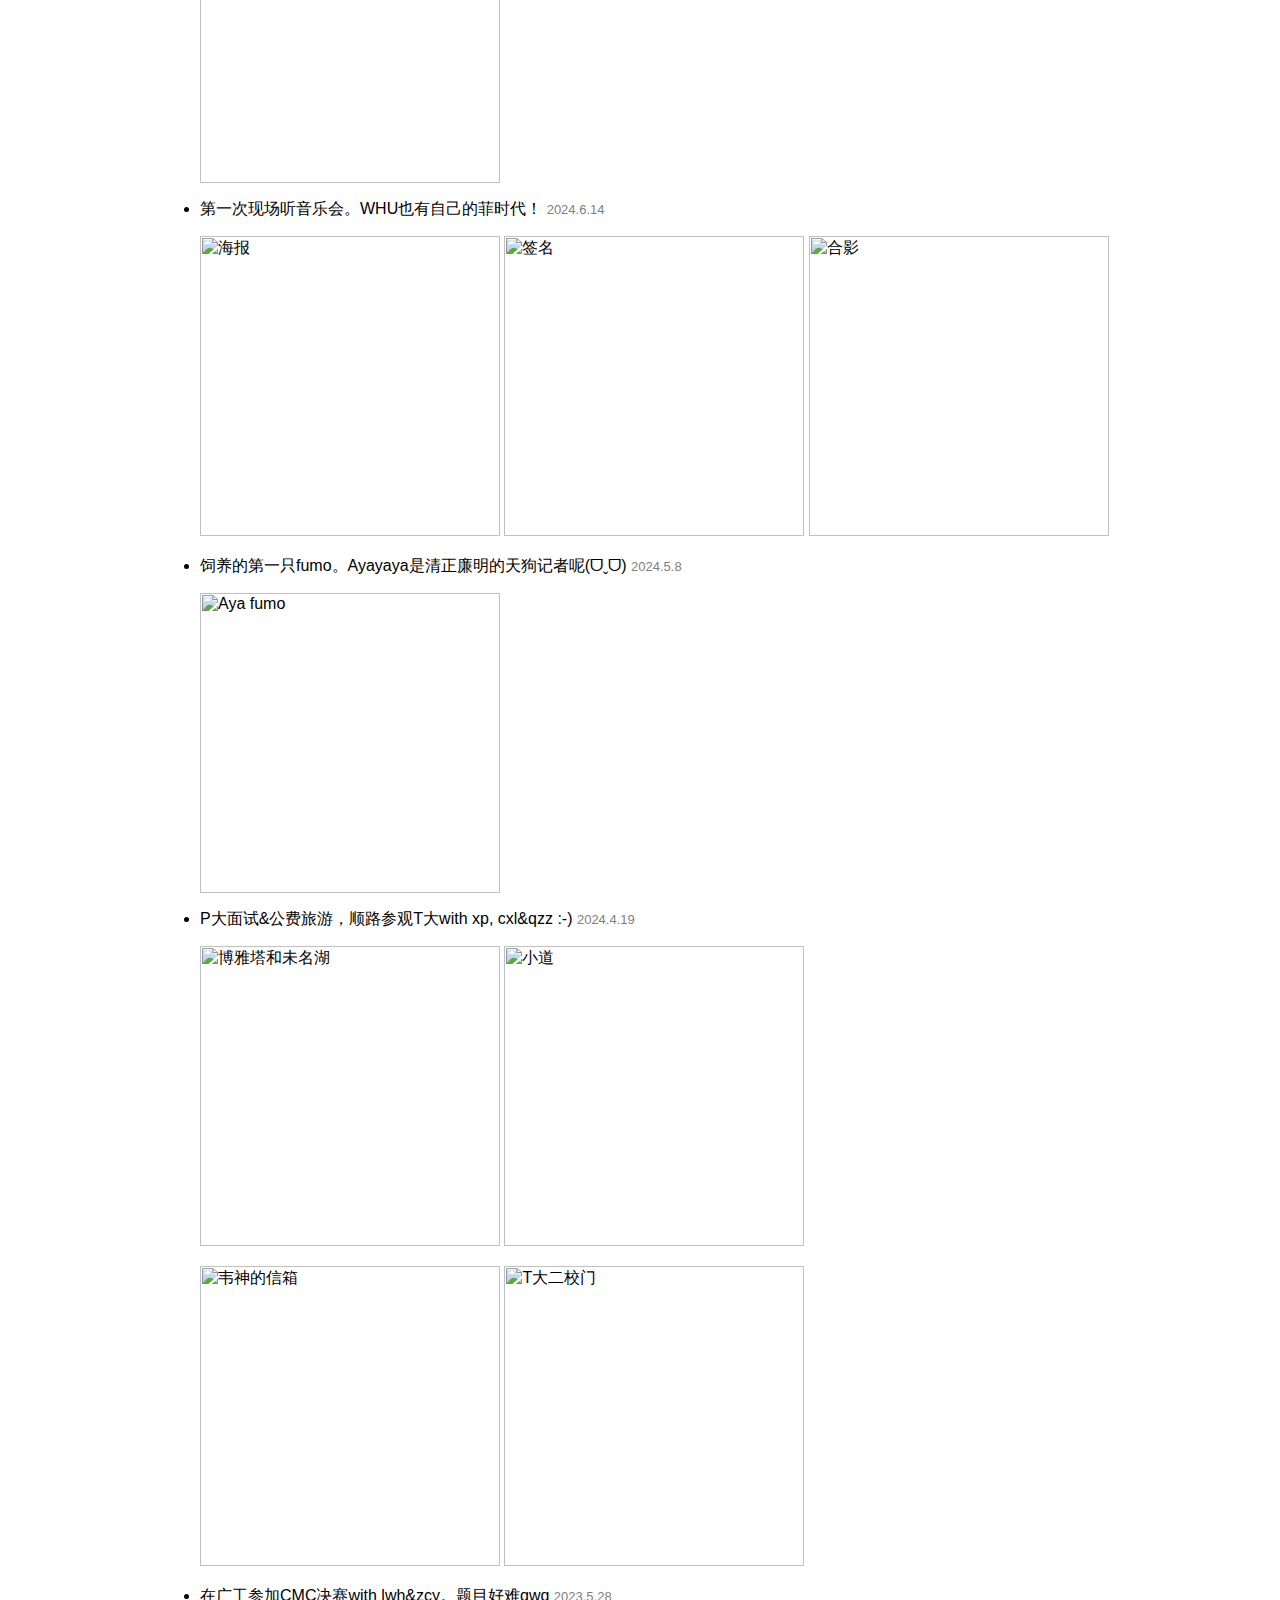
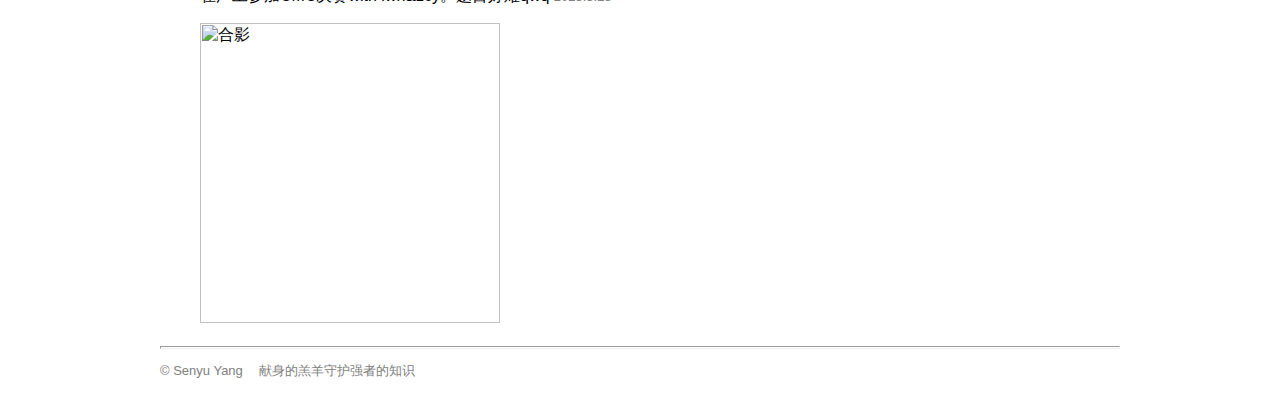
==== commit d81e9a3a: "Update index.html" ====
--- a/index.html
+++ b/index.html
@@ -4,7 +4,7 @@
 <!--窗口自适应-->
 <meta name="viewport" content="width=device-width, initial-scale=1.0">
 <!--网页标题和图标  -->
-<title>燕石志 | Math Blog</title>
+<title>文花帖 | My Album</title>
 <link rel="shortcut icon" href="https://raw.githubusercontent.com/SenyuYangPDELearner/SenyuYangPDELearner.github.io/main/favicon.ico">
 <!--导入图标库  -->
   <script src="https://kit.fontawesome.com/c61fec31c6.js" crossorigin="anonymous"></script>
--- a/css/style.css
+++ b/css/style.css
@@ -19,9 +19,12 @@
   padding: 1.5%;     
 }
 .navbar a{
-     color: white;
-     display: block;
-     float: right;
-     text-decoration: none;
-     padding: 1.5%;
+   color: white;
+   display: block;
+   float: right;
+   text-decoration: none;
+   padding-top: 1.5%;
+   padding-bottom: 1.5%;
+   padding-left: 0%;
+   padding-right: 3%;
    }
